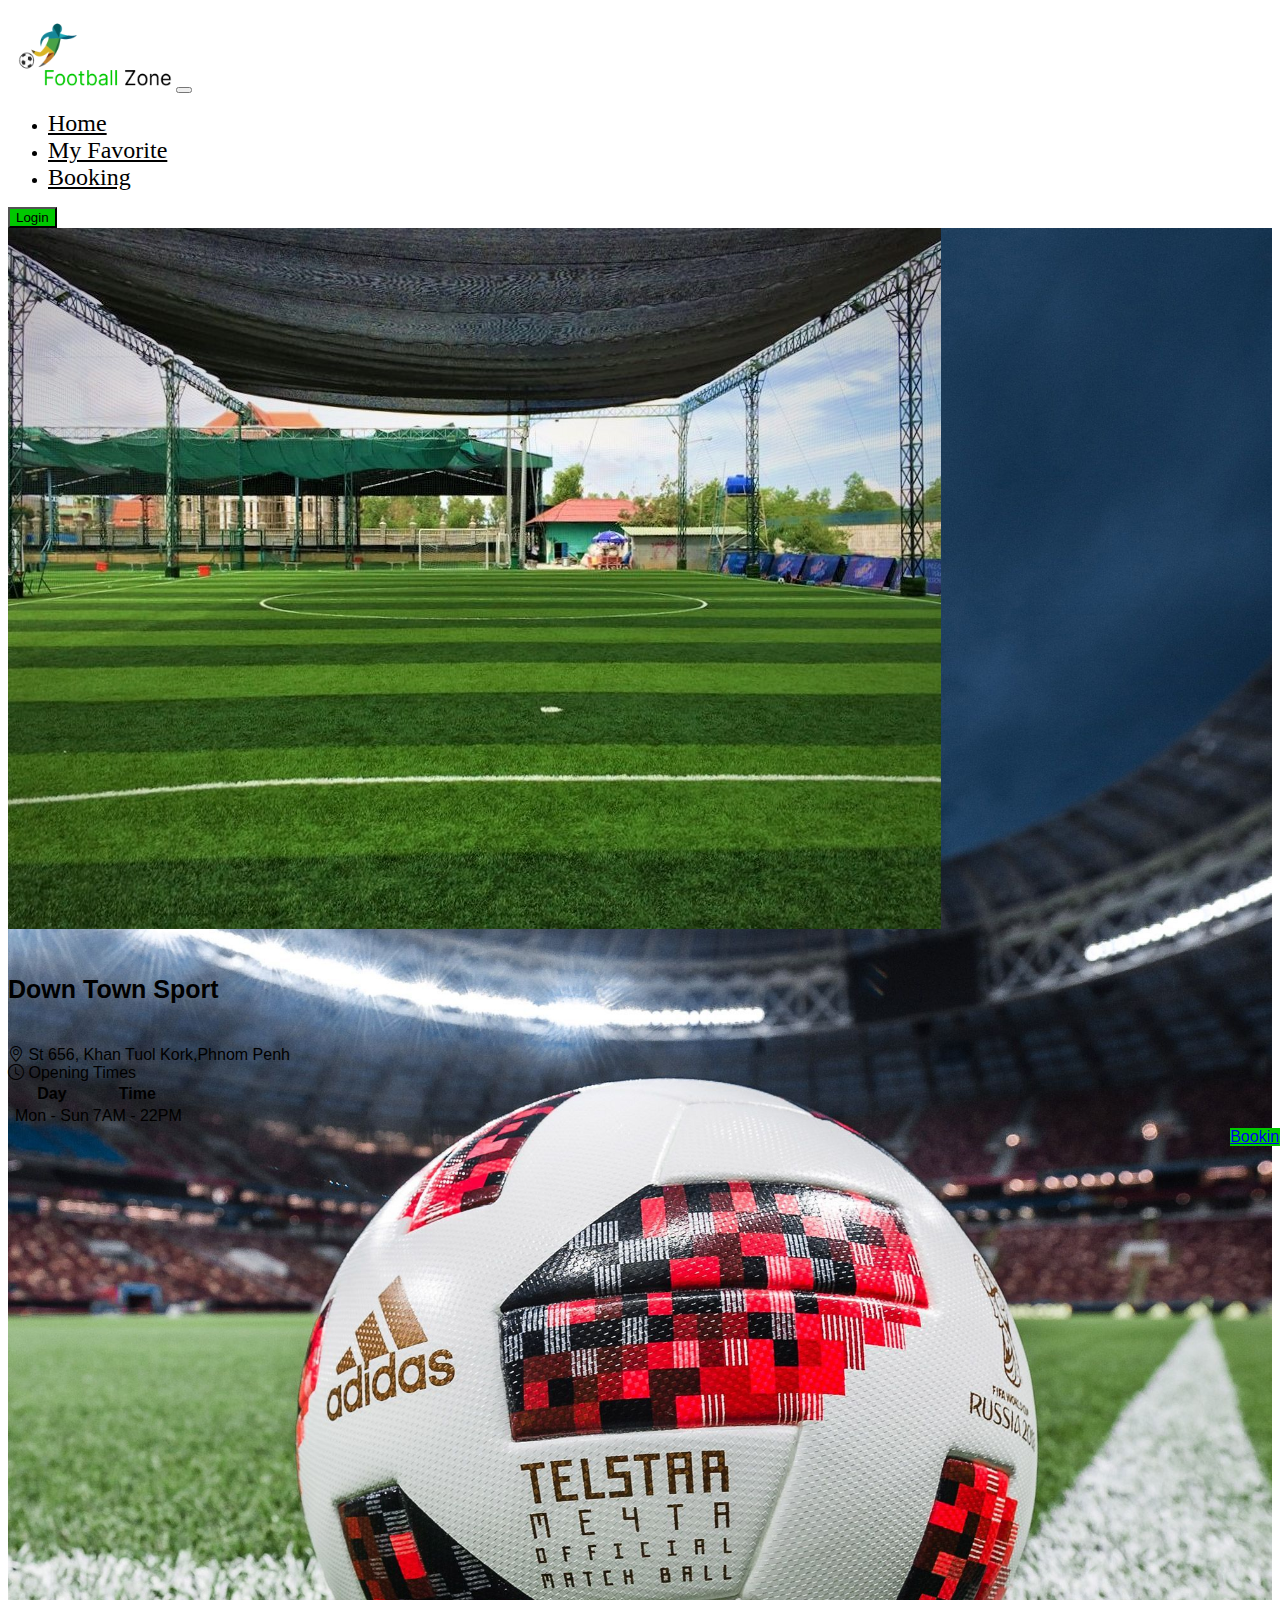
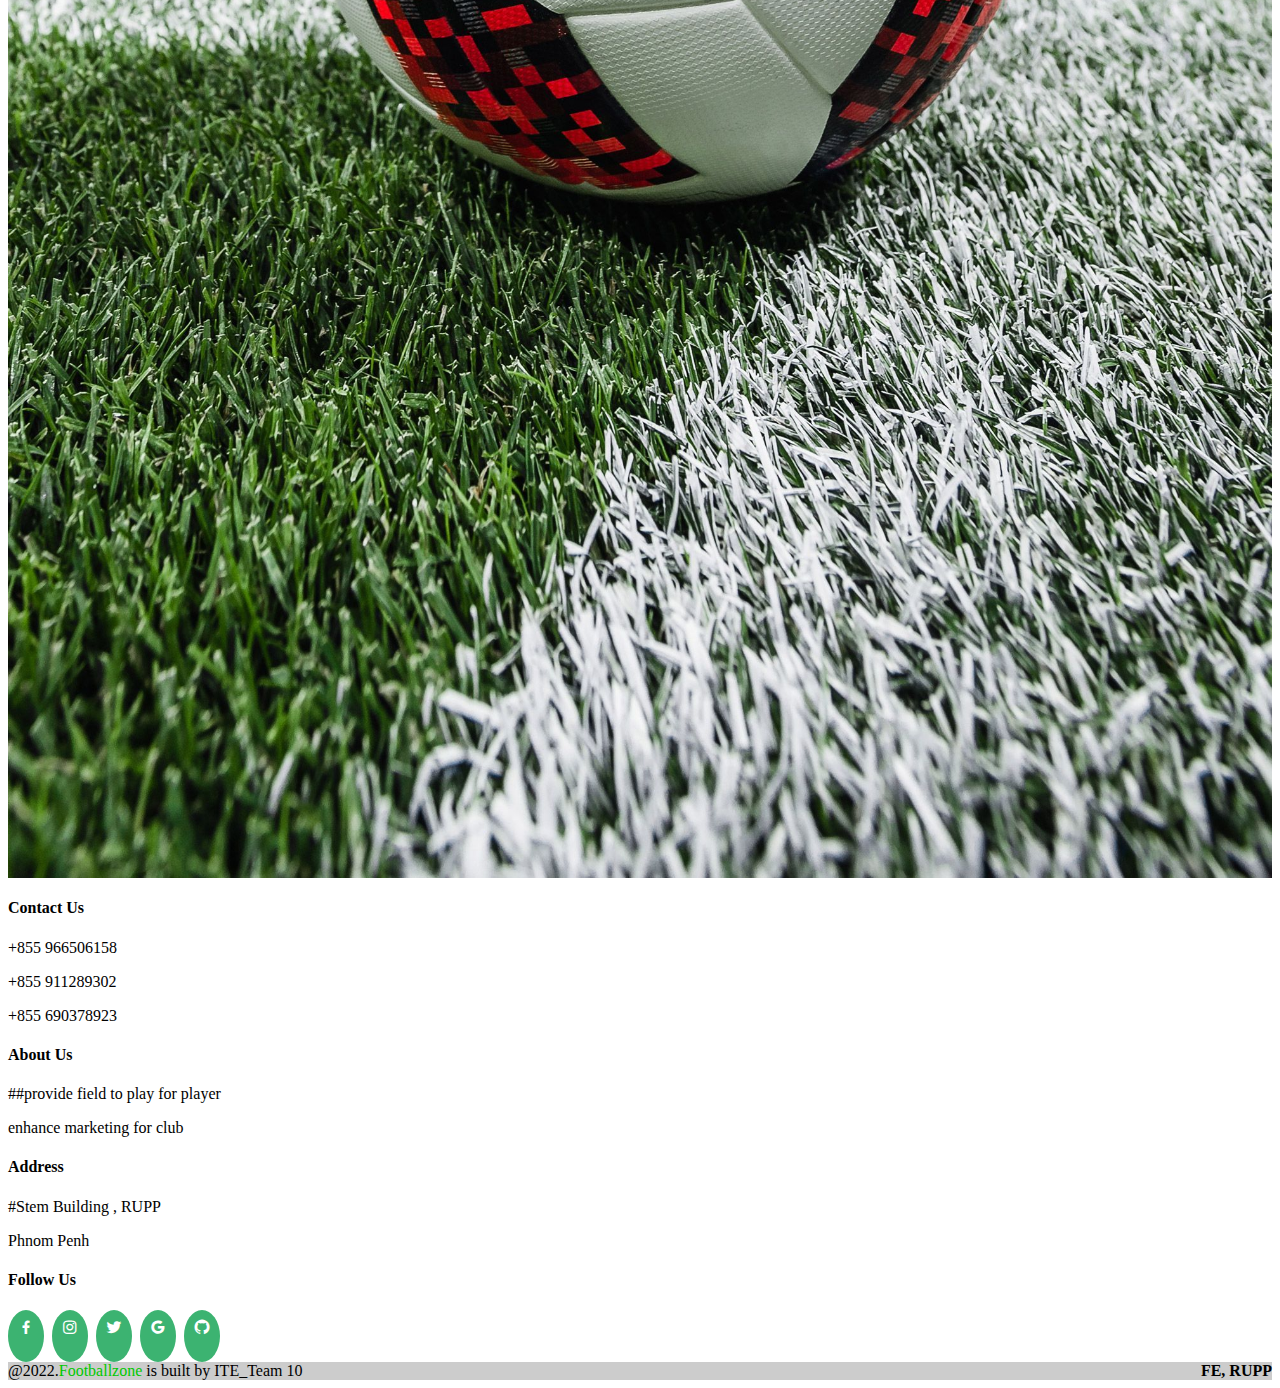
==== booking/booking.html @ f77054be "Initial commit" ====
<!DOCTYPE html>
<html lang="en">
<head>
	<meta charset="UTF-8">
	<meta name="viewport" content="width=device-width, initial-scale=1">
	<link href="https://cdn.jsdelivr.net/npm/bootstrap@5.0.2/dist/css/bootstrap.min.css" rel="stylesheet"
	      integrity="sha384-EVSTQN3/azprG1Anm3QDgpJLIm9Nao0Yz1ztcQTwFspd3yD65VohhpuuCOmLASjC"
	      crossorigin="anonymous">
	<link rel="stylesheet" href="https://cdn.jsdelivr.net/npm/bootstrap-icons@1.5.0/font/bootstrap-icons.css" />
	<link rel="stylesheet" href="https://cdn.jsdelivr.net/npm/boxicons@latest/css/boxicons.min.css">
	<link rel="stylesheet" href="https://cdnjs.cloudflare.com/ajax/libs/font-awesome/4.7.0/css/font-awesome.min.css"/>
	<title>Football Zone</title>
	<link rel="stylesheet" href="style_booking.css" type="text/css"/>
</head>
<body>
	<nav class="navbar navbar-expand-lg navbar-light bg-light">
		<div class="container-fluid">
			<a class="navbar-brand" href="#">
				<img src="image/Group8.png" alt="" height="82" width="164"/></a>
			<button class="navbar-toggler" type="button" data-bs-toggle="collapse" data-bs-target="#navbarNav" aria-controls="navbarNav" aria-expanded="false" aria-label="Toggle navigation">
				<span class="navbar-toggler-icon"></span>
			</button>
			<div class="collapse navbar-collapse" id="navbarNav">
				<ul class="navbar-nav ms-auto">
					<li class="nav-item">
						<a class="nav-link active" aria-current="page" href="../index.html">Home</a>
					</li>
					<li class="nav-item">
						<a class="nav-link" href="#">My Favorite</a>
					</li>
					<li class="nav-item">
						<a class="nav-link" href="booking.html">Booking</a>
					</li>
				</ul>
				<button type="button" class="btn btn-success me-md-5">Login</button>
			</div>
		</div>
	</nav>
	<div class="background">
		<div class="container">
			<div class="row row-cols-1 row-cols-md-3 g-5 pt-5">
				<div class="col">
					<div class="card mb-3" style="width: 80rem;">
						<div class="row g-0">
							<div class="col-md-4">
								<img src="image/Downtown.jpg" class="img-fluid rounded-start" alt="">
							</div>
							<div class="col-md-8">
								<div class="card-body">
									<h5 class="card-title">Down Town Sport</h5>
									<div class="location py-2">
										<i class="bi bi-geo-alt"></i>
										St 656, Khan Tuol Kork,Phnom Penh
									</div>
									<div class="time">
										<i class="bi bi-clock"></i> Opening Times
									</div>
									<table class="table table-borderless">
										<thead>
										<tr>
											<th></th>
											<th scope="col">Day</th>
											<th scope="col">Time</th>
										</tr>
										</thead>
										<tbody>
										<tr>
											<td></td>
											<td>Mon - Sun</td>
											<td>7AM - 22PM</td>
										</tr>
										</tbody>
									</table>
									<a href="#" class="btn btn-success" style="float:right">Booking</a>
								</div>
							</div>
						</div>
					</div>
				</div>
			</div>
		</div>
	</div>
	<footer class="bg-success text-center text-lg-start text-white">
		<div class="container p-5">
			<div class="row">
				<div class="col-lg-3 col-md-12 mb-4 mb-md-0">
					<h4 class="text fw-bold py-4">Contact Us</h4>
					<p>+855  966506158</p>
					<p>+855  911289302</p>
					<p>+855  690378923</p>
				</div>
				<div class="col-lg-3 col-md-12 mb-4 mb-md-0">
					<h4 class="text fw-bold py-4">About Us</h4>
					<p>##provide  field to play for player</p>
					<p>enhance marketing for club</p>
				</div>
				<div class="col-lg-3 col-md-12 mb-4 mb-md-0">
					<h4 class="text fw-bold py-4">Address</h4>
					<p>#Stem Building , RUPP</p>
					<p>Phnom Penh</p>
				</div>
				<div class="col-lg-3 col-md-12 mb-4 mb-md-0">
					<h4 class="text fw-bold py-4">Follow Us</h4>
					<div class="social-links">
						<a href="#" class="facebook"><i class="bx bxl-facebook"></i></a>
						<a href="#" class="instagram"><i class="bx bxl-instagram"></i></a>
						<a href="#" class="twitter"><i class="bx bxl-twitter"></i></a>
						<a href="#" class="google"><i class="bx bxl-google"></i></a>
						<a href="#" class="github"><i class="bx bxl-github"></i></a>
					</div>
				</div>
			</div>
		</div>
		<div class="text-right p-3" style="background-color: rgba(0, 0, 0, 0.2);">
			@2022.<span style="color:#00C800">Footballzone</span> is built by ITE_Team 10
			<a class="text-dark" href="#"></a>
			<div class="pull-right d-flex">
				<b>FE, RUPP</b>
			</div>
		</div>
	</footer>
	<script src="https://cdn.jsdelivr.net/npm/bootstrap@5.0.2/dist/js/bootstrap.bundle.min.js"
	        integrity="sha384-MrcW6ZMFYlzcLA8Nl+NtUVF0sA7MsXsP1UyJoMp4YLEuNSfAP+JcXn/tWtIaxVXM"
	        crossorigin="anonymous">
	</script>
</body>
</html>
---- booking/style_booking.css ----
/*navbar, login bottom, search bottom*/
.navbar .navbar-nav .nav-link {
    color: #000000;
    font-size: 1.5em;
    padding-right: 2em;
}

.navbar .navbar-nav .nav-link:hover {
    color: #00C800;
}

.btn-success {
    background-color: #00C800;
}

/*background image*/
.background {
    background-image: url("image/background.jpg");
    background-size: cover;
    height: 250vh;
    width: 100%;
    align-items: center;
    background-position: 100% 50%;
}

/*football field cards*/
h5 {
    font-family: "Dutch801 XBd BT", sans-serif;
    font-size: 25px;
}

.card {
    font-family: "Tahoma", sans-serif;
    margin-bottom: 25px;
}

.image-fluid {
    width: 800px;
    height: 500px;
}

/*social media link*/
.social-links a {
    font-size: 18px;
    display: inline-block;
    background: #3cb371;
    color: #fff;
    line-height: 1;
    padding: 8px 0;
    margin-right: 4px;
    border-radius: 50%;
    text-align: center;
    width: 36px;
    height: 36px;
    transition: 0.3s
}
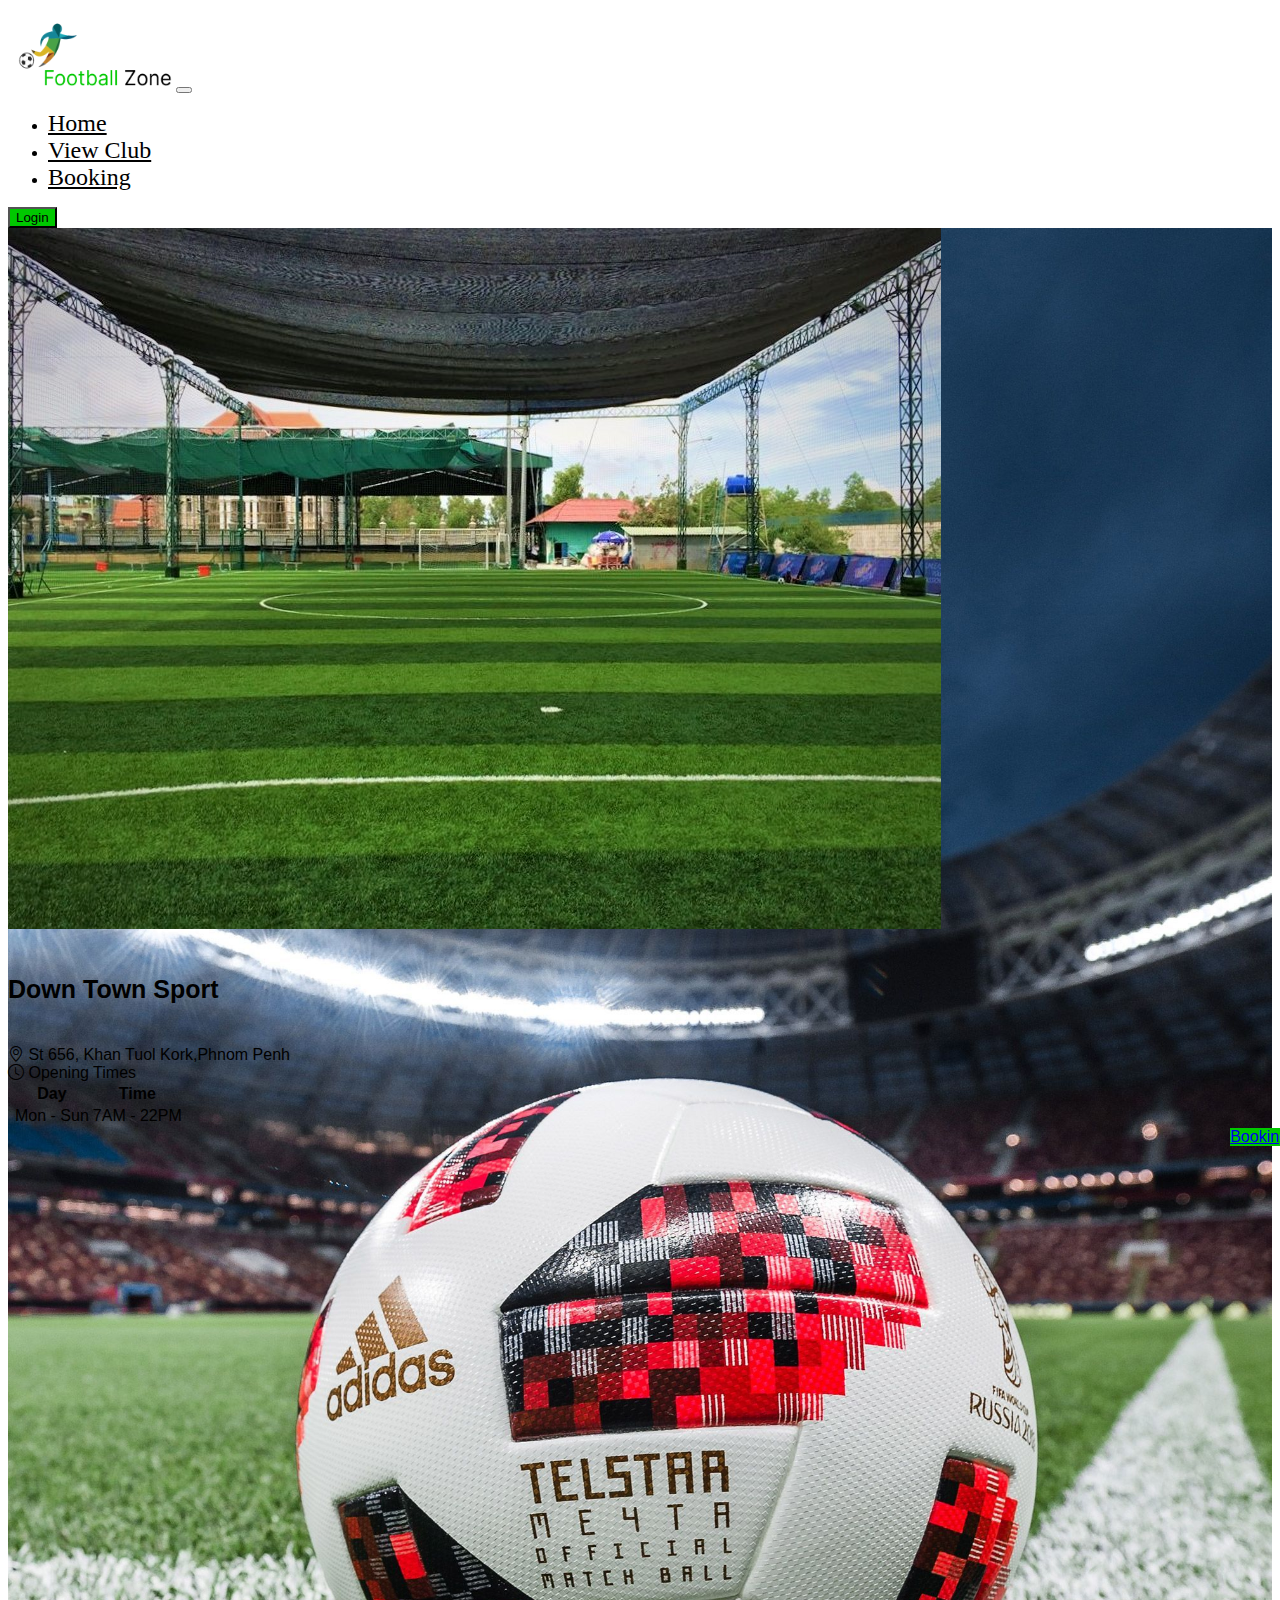
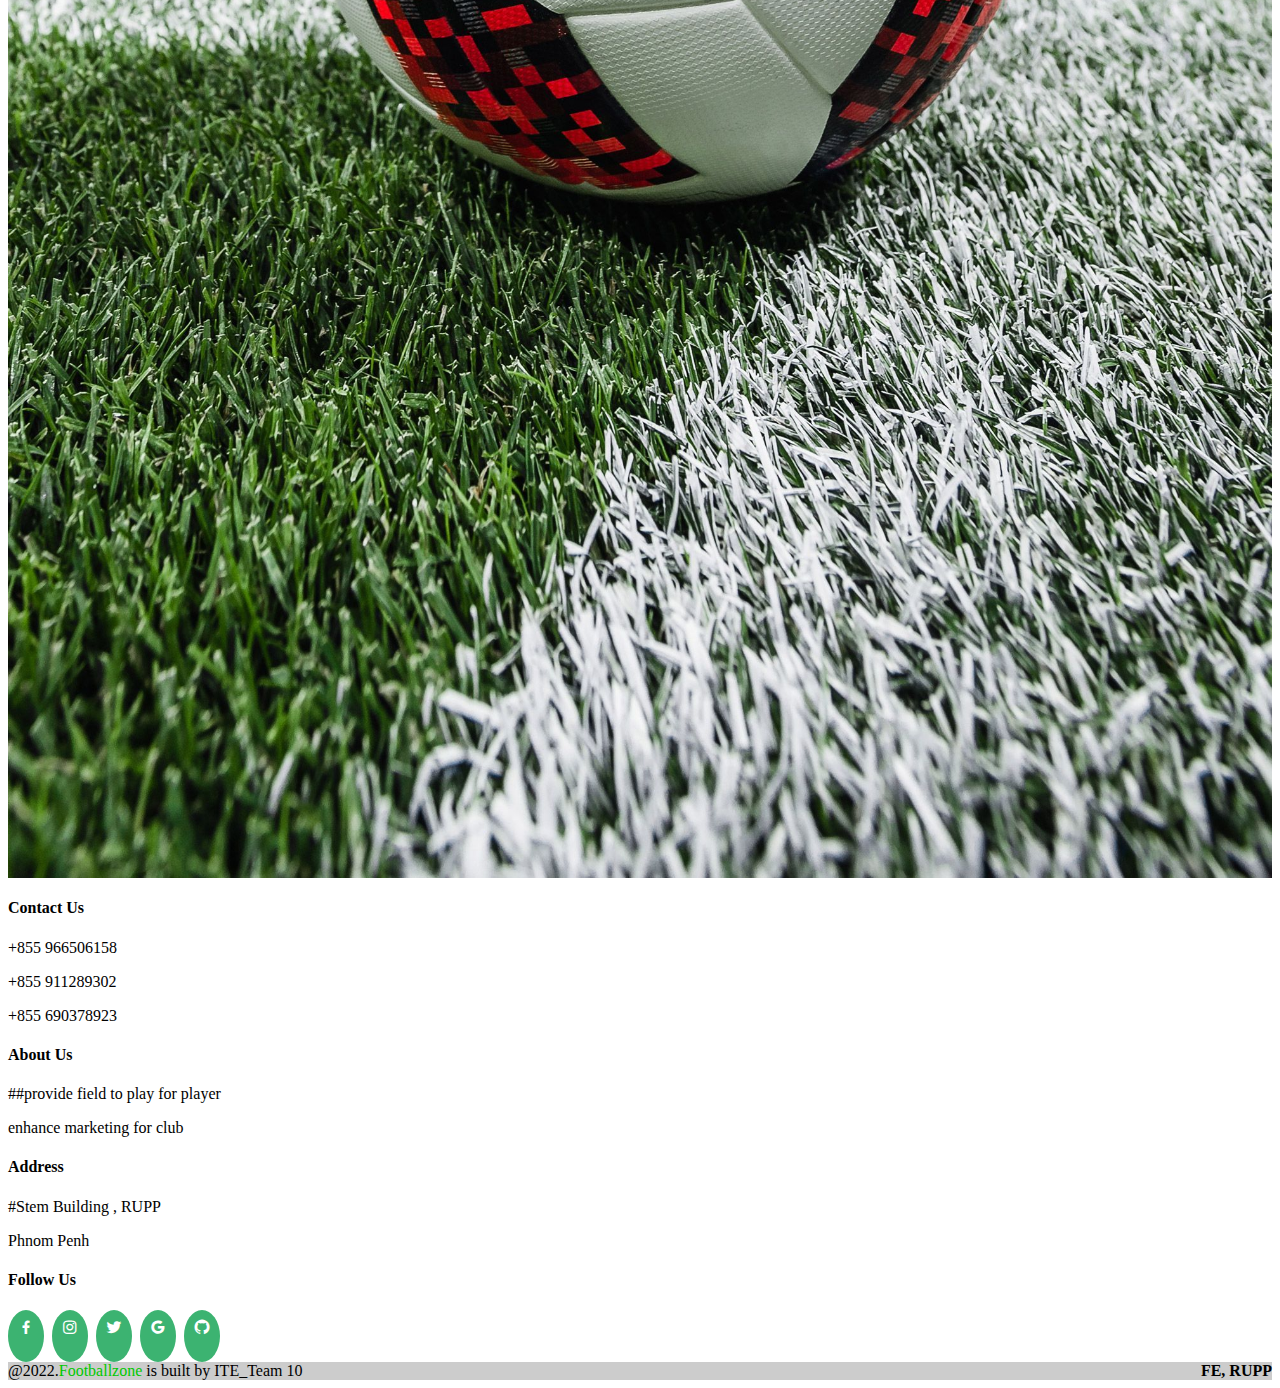
==== commit c21f6a1c: "added more features" ====
--- a/booking/booking.html
+++ b/booking/booking.html
@@ -26,7 +26,7 @@
 						<a class="nav-link active" aria-current="page" href="../index.html">Home</a>
 					</li>
 					<li class="nav-item">
-						<a class="nav-link" href="#">My Favorite</a>
+						<a class="nav-link" href="../view_club/view_club.html">View Club</a>
 					</li>
 					<li class="nav-item">
 						<a class="nav-link" href="booking.html">Booking</a>
